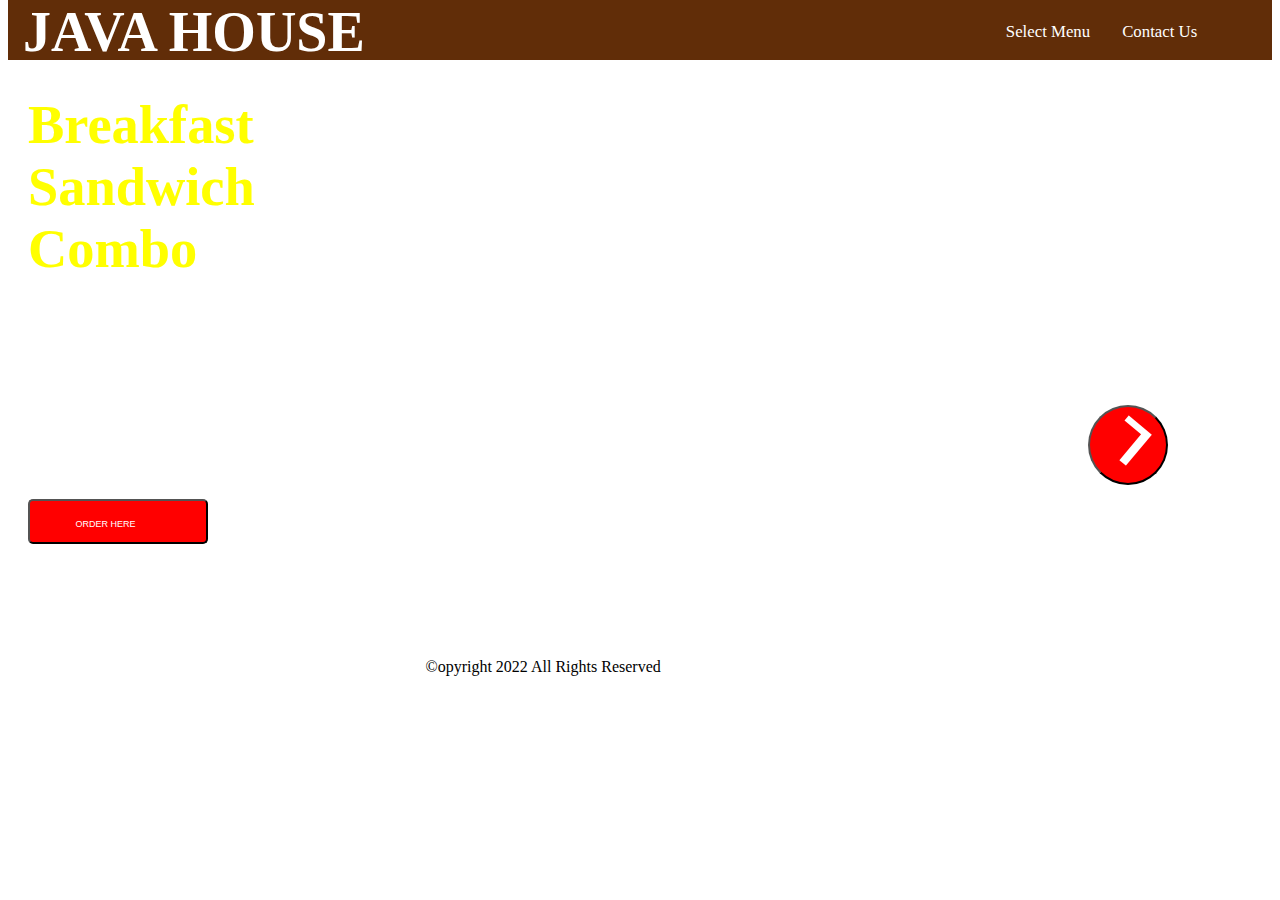
==== BREAKFAST-SANDWICH-COMBO.html @ 2535db19 "add initial code" ====
<!DOCTYPE html>
<html lang="en-US">

<head>
  <title>BREAKFAST SANDWICH COMBO</title>
  <link href="CSS/styles.css" rel="stylesheet" type="text/css">
</head>

<body>
  <div class="navbar">
    <h1 class="page-heading-align-left">JAVA HOUSE</h1>
    <div class="pages-link-align">
    <a href="MENU.html">Select Menu</a>
    <a href="CONTACT-US.html">Contact Us</a>
  </div>
  </div>
  <div class="sandwich-page-division">
    <div class="sandwich-page-division1">
      <h1 class="yellow-text">Breakfast Sandwich Combo</h1>
      <p>Enjoy the guest favourite breakfast<br>sandwich combo at the discounted price<br>of 750/-. Available all
        October<br>across Java House branches.</p>
      <button><a class="order-text-color" href="PLACE-ORDER.html">ORDER HERE</a></button><br>
    </div>
    <div class="sandwich-page-division2">
      <button class="next-menu">
        <a class="arrow" href="MENU.html">
          <div class="rotate"><strong>L</strong></div>
        </a>
      </button>
    </div>
        
  </div>
  <footer>&copy;opyright 2022 All Rights Reserved <a href="privacy-policy">privacy policy</a><a
    href="Terms-and-conditions">Terms and Conditions</a></footer>
</body>

</html>
---- CSS/styles.css ----
.navbar {
  width: 100%;
  height: 60px;
  position: sticky;
  top: 0;
  font-size: 28px;
  margin-bottom: 0;
  margin-top: -40px;
  background-color: #612D08;
  }
.page-heading-align-left{
  text-align: left;
  margin-left: 15px;
  color: #FFFFFF;
}
.pages-link-align{
  margin-left: 75%;
  margin-top: -90px;
  }

.top {
  background-image: url('../IMG/coffee_beans.jpg');
  background-repeat: no-repeat;
  background-size: cover;
  background-attachment: fixed;
  height: 450px;
  width: 100%;
  color: #FFFFFF;
  font-size: 15px;
  text-align: center;
  margin-top: 0;
}

.top-Homepage {
  background-image: url('../IMG/coffee_beans1.jpg');
  background-repeat: no-repeat;
  background-size: cover;
  background-attachment: fixed;
  height: 450px;
  width: 100%;
  color: #FFFFFF;
  font-size: 15px;
  text-align: center;
  margin-top: 0;
}

.areas_touched {
  display: grid;
  grid-template-columns: 1fr 1fr 1fr;
}

.farming {
  grid-column: 1/2;

}

.feeding_children {
  grid-column: 2/3;
}

.art {
  grid-column: 3/4;
}

a {
  text-decoration: none;
  margin-right: 25px;
  color: #FFFFFF;
  font-size: 0.6em;
}

img {
  max-height: 45%;
  max-width: 45%;
}

.contacts {
  width: 100%;
  height: auto;
  display: grid;
  grid-template-columns: 1fr 1fr;
  grid-gap: 30px;
}

.Get-in-touch {
  grid-column: 1/2;
}

.Drop-us-a-line {
  grid-column: 2/3;
}

body {
  text-align: center;
}

button {
  background-color: #FF0000;
  color: #FFFFFF;
  width: 180px;
  height: 45px;
  border-radius: 5px;
  font-size: 15px;
}

textarea {
  width: 60%;
  height: 55px;
  border-radius: 5px;
}

input {
  width: 60%;
  height: 45px;
  border-radius: 5px;
}

.background-style {
  background-color: #C6C6C6;
  border-radius: 5px;
  height: 80%;
  width: 80%;
}

header {
  margin-top: 5%;
}

.beef_burger {
  background-image: url('../IMG/beef_burger_resize.jpg');
  background-repeat: no-repeat;
  background-size: cover;
  background-attachment: fixed;
  height: 600px;
  width: 100%;
  color: #FFFFFF;
  display: grid;
  grid-template-columns: 1fr 2fr;
}
.beef_burger_division1{
  grid-column: 1/2;
  font-size: 1.7em;
  margin-left: 20px;
  text-align: left;
}
.beef_burger_division2{
  grid-column: 2/4;
}

.java_pizza_fractions {
  background-image: url('../IMG/java_pizza.jpg');
  background-repeat: no-repeat;
  background-size: cover;
  background-attachment: fixed;
  height: 600px;
  width: 100%;
  color: #FFFFFF;
  font-size: 15px;
  text-align: center;
  display: grid;
  grid-template-columns: 1fr 2fr;  
}

.java_pizza_fraction1 {
  grid-column: 1/2;
  text-align: left;
  margin-left: 15px;
  font-size: 1.7em;
}

.java_pizza_fraction2 {
  grid-column: 2/4;
}

.order-text-color {
  color: #FFFFFF;
}

.arrow {
  color: #FFFFFF;
  text-decoration: none;
  font-size: 3.9em;
}

.rotate {
  transform: rotate(220deg);
}

.next-menu {
  position: fixed;
  float: right;
  left: 85%;
  top: 45%;
  border-radius: 50%;
  height: 80px;
  width: 80px;
}

#style {
  color: #FFFFFF;
  margin-top: 7%;
}

#order-page-background {
  background-color: #000000;
  color: #FFFFFF;
}

#division {
  display: grid;
  grid-template-columns: 1fr 1fr 1fr;
  margin-top: 25px;
  margin-left: 15%;
  margin-right: 15%;
  height: 200px;
  width: 70%;
  margin-bottom: 85px;
}

#division1 {
  grid-column: 1/2;
  background-color: #808080;
  padding: 20px;
  border-radius: 15px;
  margin-right: 10px;
}

#division2 {
  grid-column: 2/3;
  background-color: #808080;
  padding: 20px;
  border-radius: 15px;
  margin-right: 10px;
}

#division3 {
  grid-column: 3/4;
  background-color: #808080;
  padding: 20px;
  border-radius: 15px;
}
.sandwich-page-division {
  background-image: url('../IMG/breakfast_sandwich_combo.jpg');
  background-repeat: no-repeat;
  background-size: cover;
  background-attachment: fixed;
  height: 600px;
  width: 100%;
  color: #FFFFFF;
  display: grid;
  grid-template-columns: 1fr 2fr;
  
  font-size: 1.7em;
}

.sandwich-page-division1 {
  grid-column: 1/2;
  text-align: left;
  margin-left: 20px;
}
.yellow-text{
  color: #FFFF00;
}

.sandwich-page-division2 {
  grid-column: 2/4;
}
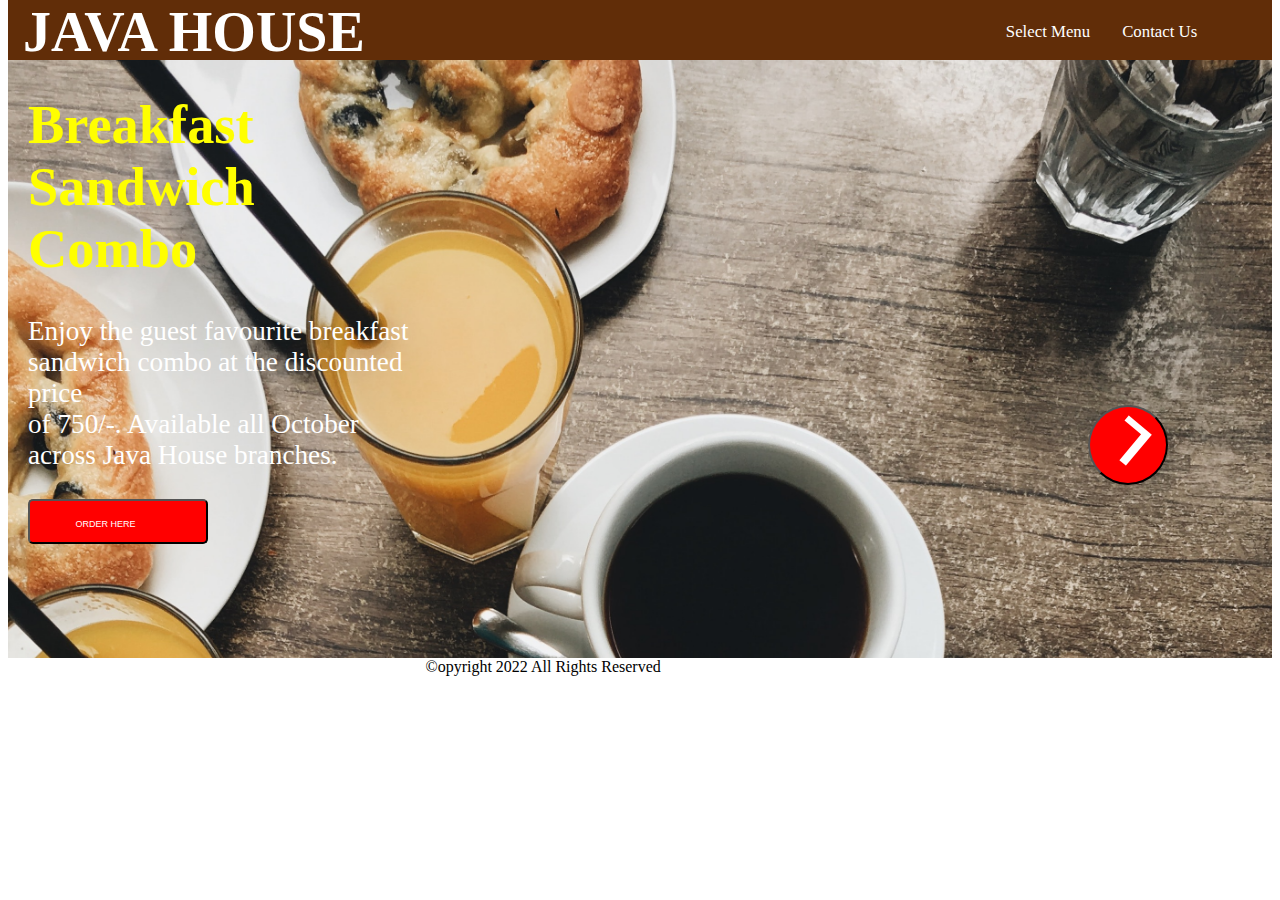
==== commit 16e44d81: "modify indentation" ====
--- a/BREAKFAST-SANDWICH-COMBO.html
+++ b/BREAKFAST-SANDWICH-COMBO.html
@@ -10,9 +10,9 @@
   <div class="navbar">
     <h1 class="page-heading-align-left">JAVA HOUSE</h1>
     <div class="pages-link-align">
-    <a href="MENU.html">Select Menu</a>
-    <a href="CONTACT-US.html">Contact Us</a>
-  </div>
+      <a href="MENU.html">Select Menu</a>
+      <a href="CONTACT-US.html">Contact Us</a>
+    </div>
   </div>
   <div class="sandwich-page-division">
     <div class="sandwich-page-division1">
@@ -28,10 +28,10 @@
         </a>
       </button>
     </div>
-        
+
   </div>
   <footer>&copy;opyright 2022 All Rights Reserved <a href="privacy-policy">privacy policy</a><a
-    href="Terms-and-conditions">Terms and Conditions</a></footer>
+      href="Terms-and-conditions">Terms and Conditions</a></footer>
 </body>
 
 </html>